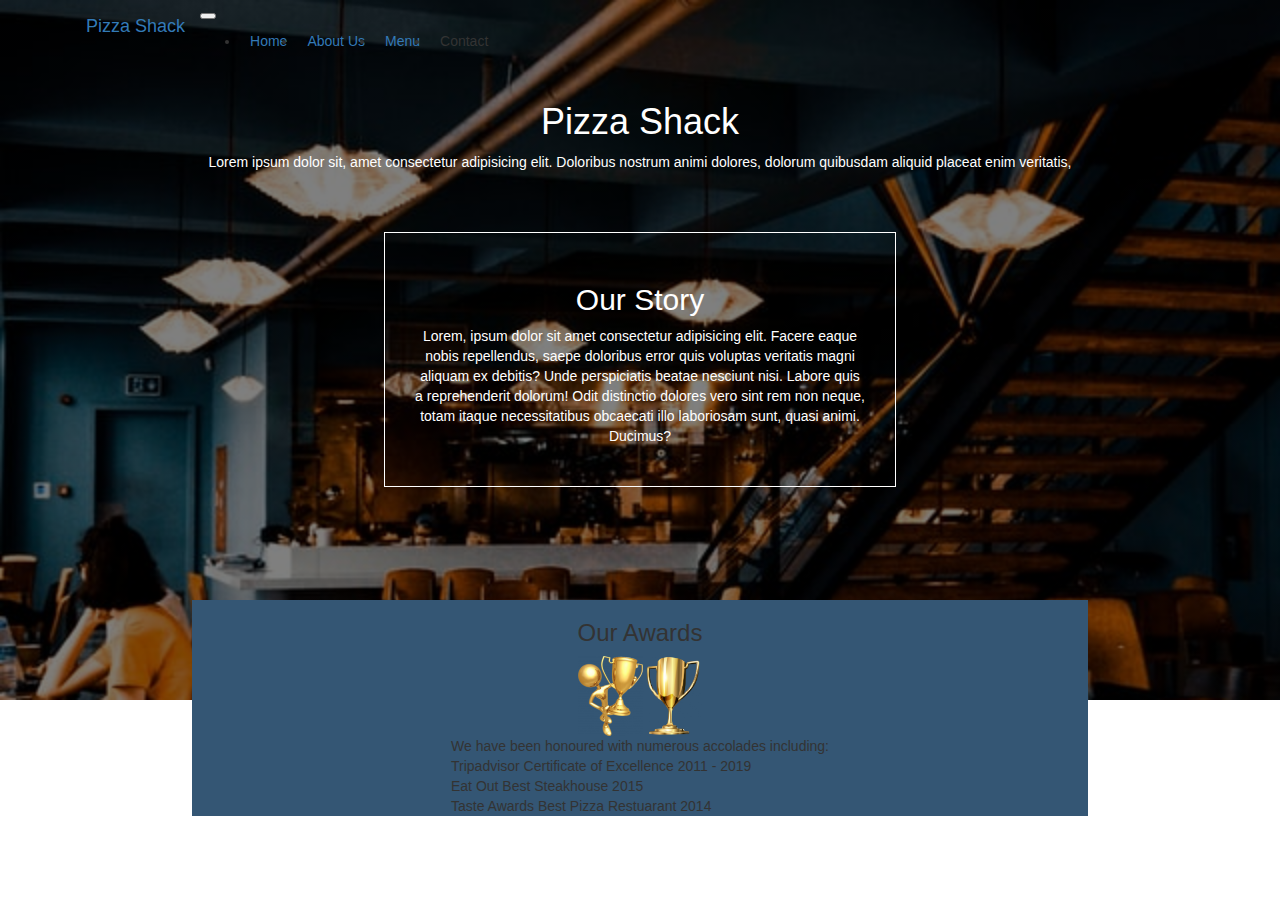
==== about.html @ 233ccc57 "add menu and about us image and content" ====
<!DOCTYPE html>
<html lang="en">
  <head>
    <meta charset="UTF-8" />
    <meta http-equiv="X-UA-Compatible" content="IE=edge" />
    <meta name="viewport" content="width=device-width, initial-scale=1.0" />
    <title>About</title>
    <script src="https://code.jquery.com/jquery-3.6.0.min.js"></script>
    <link
      rel="stylesheet"
      href="https://maxcdn.bootstrapcdn.com/bootstrap/3.3.6/css/bootstrap.min.css"
    />
    <link rel="stylesheet" href="css/about.css" />
  </head>
  <body>
    <div class="hero-section">
      <div class="hero-image">
        <!-- navbar -->
        <div class="container">
          <div class="navbar navbar-expand-md navbar-light">
            <a href="#" class="navbar-brand">
              <!-- <img
            src="images/Pizza Shack (1).png"
            alt=""
            class="d-inline-block align-top"
          /> -->
              Pizza Shack</a
            >
            <button
              class="navbar-toggler"
              type="button"
              data-bs-toggle="collapse"
              data-bs-target="#toggleMobileMenu"
              aria-controls="toggleMobileMenu"
              aria-expanded="false"
              arai-lable="Toggle navigation"
            >
              <span class="navbar-toggler-icon"></span>
            </button>
            <div class="collapse navbar-collapse" id="toggleMobileMenu">
              <ul class="navbar-nav ms-auto text-center">
                <li class="nav-link" href="#"><a href="index.html">Home</a></li>
                <li class="nav-link" href="#">
                  <a href="about.html">About Us</a>
                </li>
                <li class="nav-link" href="#"><a href="menu.html">Menu</a></li>
                <li class="nav-link" href="#">Contact</li>
              </ul>
            </div>
          </div>
        </div>
        <!-- navbar -->
        <div class="hero-text">
          <h1>Pizza Shack</h1>
          <p>
            Lorem ipsum dolor sit, amet consectetur adipisicing elit. Doloribus
            nostrum animi dolores, dolorum quibusdam aliquid placeat enim
            veritatis,
          </p>
          <div class="story">
            <h2>Our Story</h2>
            <p>
              Lorem, ipsum dolor sit amet consectetur adipisicing elit. Facere
              eaque nobis repellendus, saepe doloribus error quis voluptas
              veritatis magni aliquam ex debitis? Unde perspiciatis beatae
              nesciunt nisi. Labore quis a reprehenderit dolorum! Odit
              distinctio dolores vero sint rem non neque, totam itaque
              necessitatibus obcaecati illo laboriosam sunt, quasi animi.
              Ducimus?
            </p>
          </div>
        </div>
      </div>
    </div>
    <div class="awards-section">
      <div class="awards">
        <h3>Our Awards</h3>
        <div class="award-img">
          <img src="images/trophy1.png" alt="" />
          <img src="images/trophy2.png" id="trophy2" alt="" />
        </div>
        We have been honoured with numerous accolades including:<br />
        Tripadvisor Certificate of Excellence 2011 - 2019 <br />Eat Out Best
        Steakhouse 2015 <br />Taste Awards Best Pizza Restuarant 2014
      </div>
    </div>
  </body>
</html>
---- css/about.css ----
body,
html {
  height: 100%;
  margin: 0;
}
.nav-link {
  padding: 10px;
}
.hero-image {
  background-image: linear-gradient(rgba(0, 0, 0, 0.5), rgba(0, 0, 0, 0.5)),
    url("/images/aboutimg.jpg");
  height: 700px;
  background-repeat: no-repeat;
  background-size: cover;
  background-position: center;
}
h1,
h2,
p {
  color: white;
}
.hero-text {
  display: flex;
  flex-direction: column;
  align-items: center;
}
.story {
  flex-direction: column;
  justify-content: center;
  width: 40%;
  margin-top: 50px;
  padding: 30px;
  border: 1px solid white;
  background: transparent;
  text-align: center;
}
.awards {
  width: 70%;
  background-color: rgb(52, 86, 116);
  display: flex;
  flex-direction: column;
  align-items: center;
}
#trophy2 {
  width: 59px;
}
.award-img {
  justify-content: center;
  display: flex;
}
.awards-section {
  display: flex;
  justify-content: center;
  margin-top: -100px;
}
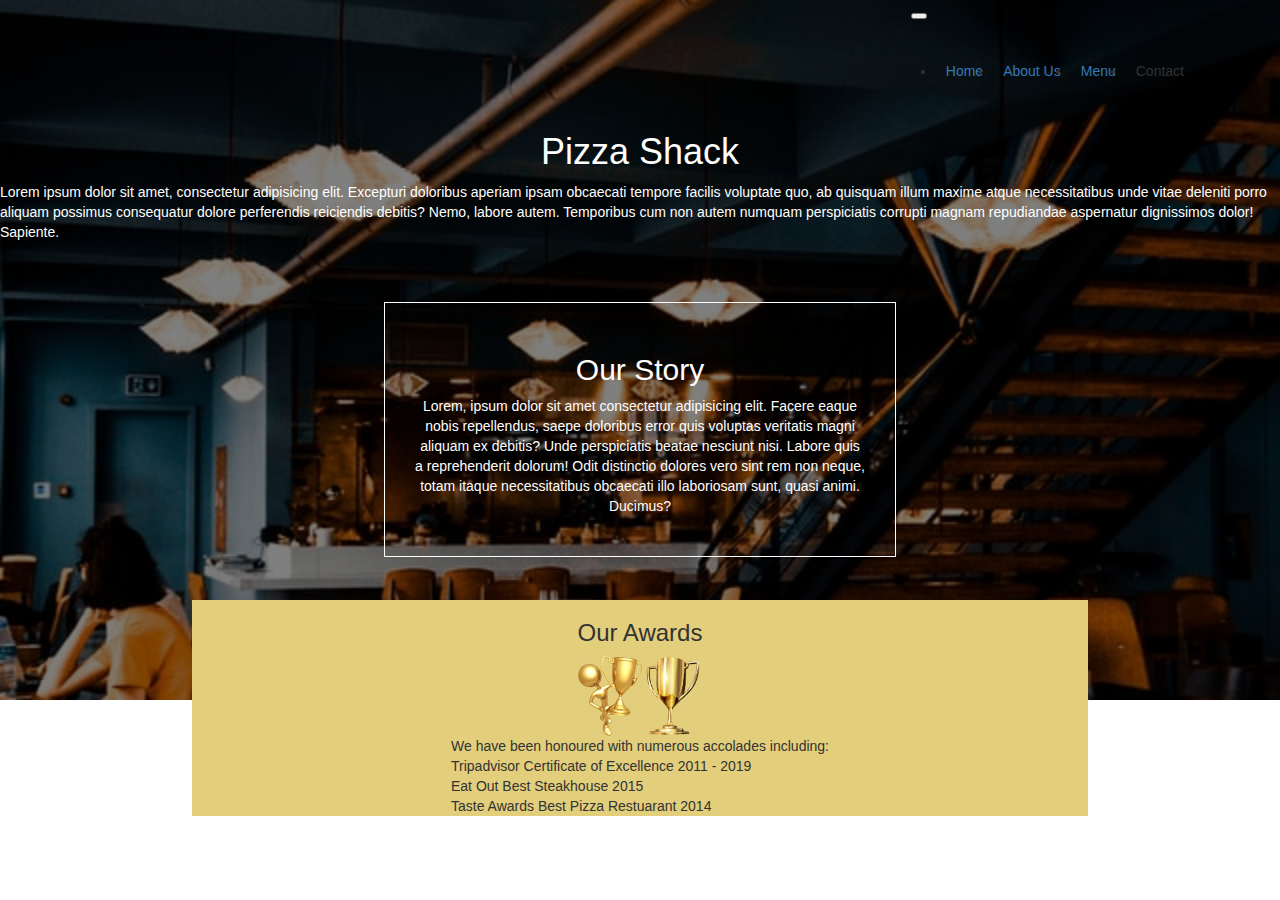
==== commit 2664e83e: "make changes to project UI structure" ====
--- a/about.html
+++ b/about.html
@@ -18,14 +18,13 @@
         <!-- navbar -->
         <div class="container">
           <div class="navbar navbar-expand-md navbar-light">
-            <a href="#" class="navbar-brand">
+            <a href="index.html" class="navbar-brand">
               <!-- <img
-            src="images/Pizza Shack (1).png"
-            alt=""
-            class="d-inline-block align-top"
-          /> -->
-              Pizza Shack</a
-            >
+                src="images/Pizza Shack (1).png"
+                alt=""
+                class="d-inline-block align-top"
+              /> -->
+            </a>
             <button
               class="navbar-toggler"
               type="button"
@@ -53,9 +52,12 @@
         <div class="hero-text">
           <h1>Pizza Shack</h1>
           <p>
-            Lorem ipsum dolor sit, amet consectetur adipisicing elit. Doloribus
-            nostrum animi dolores, dolorum quibusdam aliquid placeat enim
-            veritatis,
+            Lorem ipsum dolor sit amet, consectetur adipisicing elit. Excepturi
+            doloribus aperiam ipsam obcaecati tempore facilis voluptate quo, ab
+            quisquam illum maxime atque necessitatibus unde vitae deleniti porro
+            aliquam possimus consequatur dolore perferendis reiciendis debitis?
+            Nemo, labore autem. Temporibus cum non autem numquam perspiciatis
+            corrupti magnam repudiandae aspernatur dignissimos dolor! Sapiente.
           </p>
           <div class="story">
             <h2>Our Story</h2>
--- a/css/about.css
+++ b/css/about.css
@@ -3,9 +3,15 @@
   height: 100%;
   margin: 0;
 }
+.container {
+  display: flex;
+  justify-content: flex-end;
+}
+
 .nav-link {
   padding: 10px;
 }
+
 .hero-image {
   background-image: linear-gradient(rgba(0, 0, 0, 0.5), rgba(0, 0, 0, 0.5)),
     url("/images/aboutimg.jpg");
@@ -24,6 +30,9 @@
   flex-direction: column;
   align-items: center;
 }
+.her-text p {
+  width: 60%;
+}
 .story {
   flex-direction: column;
   justify-content: center;
@@ -36,7 +45,7 @@
 }
 .awards {
   width: 70%;
-  background-color: rgb(52, 86, 116);
+  background-color: #e2ce7b;
   display: flex;
   flex-direction: column;
   align-items: center;
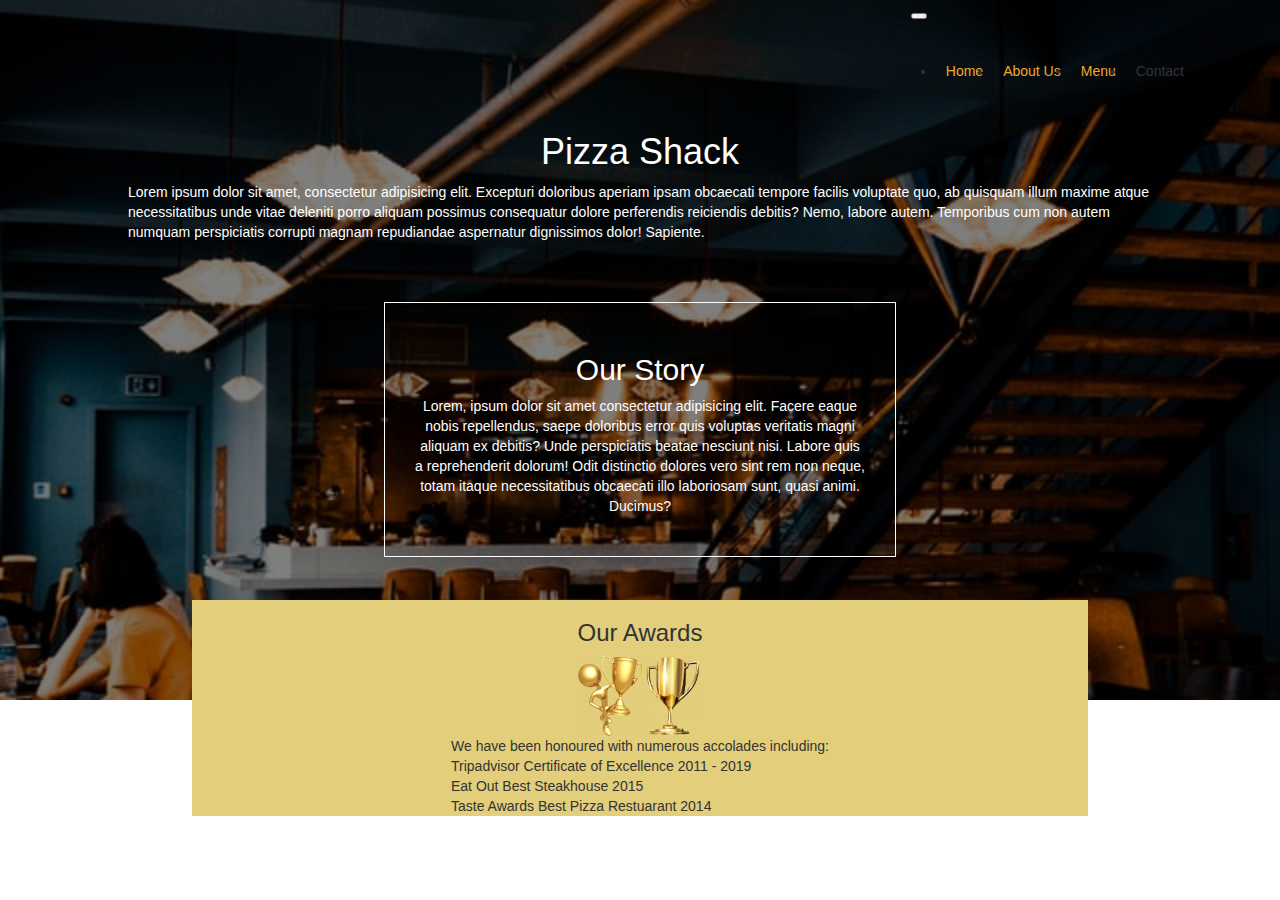
==== commit 909f743e: "make changes on navbar section across all files" ====
--- a/about.html
+++ b/about.html
@@ -51,7 +51,7 @@
         <!-- navbar -->
         <div class="hero-text">
           <h1>Pizza Shack</h1>
-          <p>
+          <p id="par1">
             Lorem ipsum dolor sit amet, consectetur adipisicing elit. Excepturi
             doloribus aperiam ipsam obcaecati tempore facilis voluptate quo, ab
             quisquam illum maxime atque necessitatibus unde vitae deleniti porro
--- a/css/about.css
+++ b/css/about.css
@@ -33,6 +33,13 @@
 .her-text p {
   width: 60%;
 }
+.nav-link a {
+  text-decoration: none;
+  color: #f0aa1f;
+}
+#par1 {
+  width: 80%;
+}
 .story {
   flex-direction: column;
   justify-content: center;
